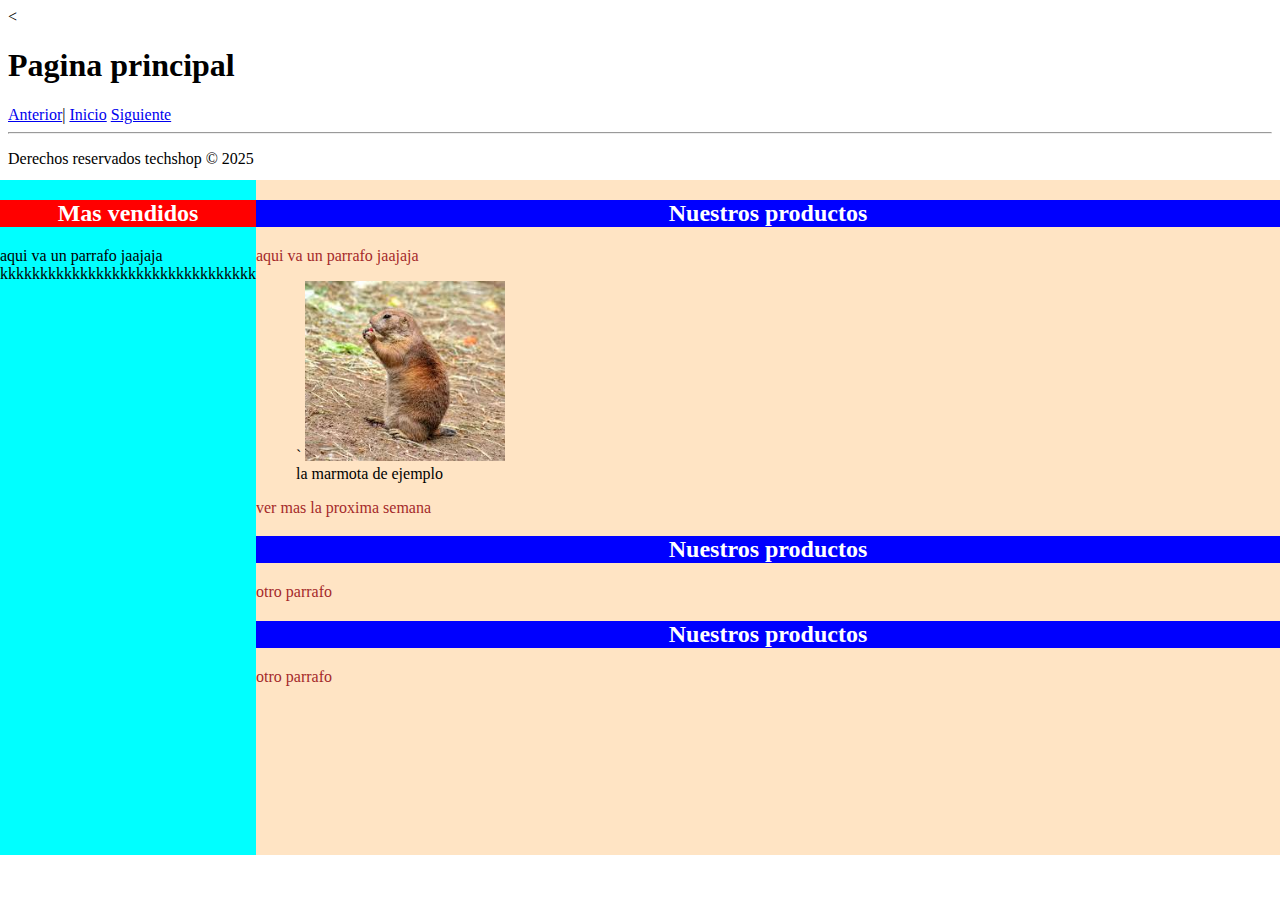
==== src/main/resources/static/audios.html @ dcf67175 "semana 4: Internaciolizacion, Boostrap y reder.com" ====
<!DOCTYPE html>
<!--
nuestra primera pagina del curso 
-->
<html>
    <head>
        <title>TechShop</title>
        <meta charset="UTF-8">
        <link href="css/estilos.css" rel="stylesheet" type="text/css"/>
        
    </head>
    <body>
        <<header>
     
        <h1 id="logo">Pagina principal</h1>
        <nav>
            <a href="ejemplo8.html">Anterior</a>|
        <a href="index.html">Inicio</a>
        <a href="ejemplo2.html">Siguiente</a><hr/>
            
            
        </nav>
        </header>
        
        <aside class="aside">
            <h2 class="noticia">Mas vendidos </h2>
            <p> aqui va un parrafo jaajaja [base64] </p>  
        </aside>
        
        <section class="section">
            <article>
                <header>
            <h2>Nuestros productos</h2>
                </header>
            <p> aqui va un parrafo jaajaja  </p>  
            <figure>
               `
               <img src="img/marmota.jpeg" alt="imagen de marmota" width="200"/>
               <figcaption> la marmota de ejemplo
                   
               </figcaption>
            </figure>
            <footer class="flooter">
                <P>ver mas la proxima semana</P>
            </footer>
            </article>
            <article>
                <h2>Nuestros productos</h2>
                <P> otro parrafo </P>
            </article>
            
            <article>
                <h2>Nuestros productos</h2>
                <P> otro parrafo </P>
            </article>
            
            
            
        </section>
        
        <footer>
            <p> Derechos reservados techshop &COPY; 2025 </p>  
        </footer>
        
        
        
      
        
        
    </body>
</html>
---- src/main/resources/static/css/estilos.css ----
article p {
    color: brown;
}

h2{
    text-align: center;
    background-color: blue;
    color: white;
}

tbody tr:nth-child(odd){
    background-color: red;
    color: white;
   
}
tbody tr:nth-child(even){
    background-color: green;
    color: white;
   
}
.body{
    margin: 0;
    box-sizing:  border-box;
    font-family: sans-serif;
}

.noticia{
    color: white;
    background-color: red;
}

.header{
    position: fixed;
    top: 0;
    left: 0;
    width: 100%;
    height: 90px;
    background-color: #076af0;
       
}
.logo{
    font-size: 30px;
    font-weight: bold;
    padding: 0 40px;
    line-height: 90px;
}

.nav{
    display: flex;
    justify-content: space-between;
    max-width: 992px;
    margin: 0 auto;
    
    
}
.nav-link{
    color: white;
    text-decoration: none;
    
}
.nav-menu{
    display: flex;
    margin: 40px;
    list-style: none;
    
}
nav-menu-link{
    font-size: 18px;
    margin: 0 10px;
    line-height: 90px;
    width: max-content;
}
nav-menu-link:hover{
    background-color: #024070;
    transition: 0.5s;
        
  
    
}
nav-menu-link{
    padding: 8px 18px;
    border-radius: 10px;
}


.aside{
    position: fixed;
    top: 20%;
    left: 0;
    width: 20%;
    height: 75%;
    background-color: aqua;
}

.section{
    position: fixed;
    top: 20%;
    left: 20%;
    width: 80%;
    height: 75%;
    background-color: bisque;
    overflow-y: scroll;
    
}
.footer{
    position: fixed;
    bottom: 0;
    left: 0;
    width: 100%;
    height: 5%;
    background-color: yellowgreen;
    text-align: center;
    
}
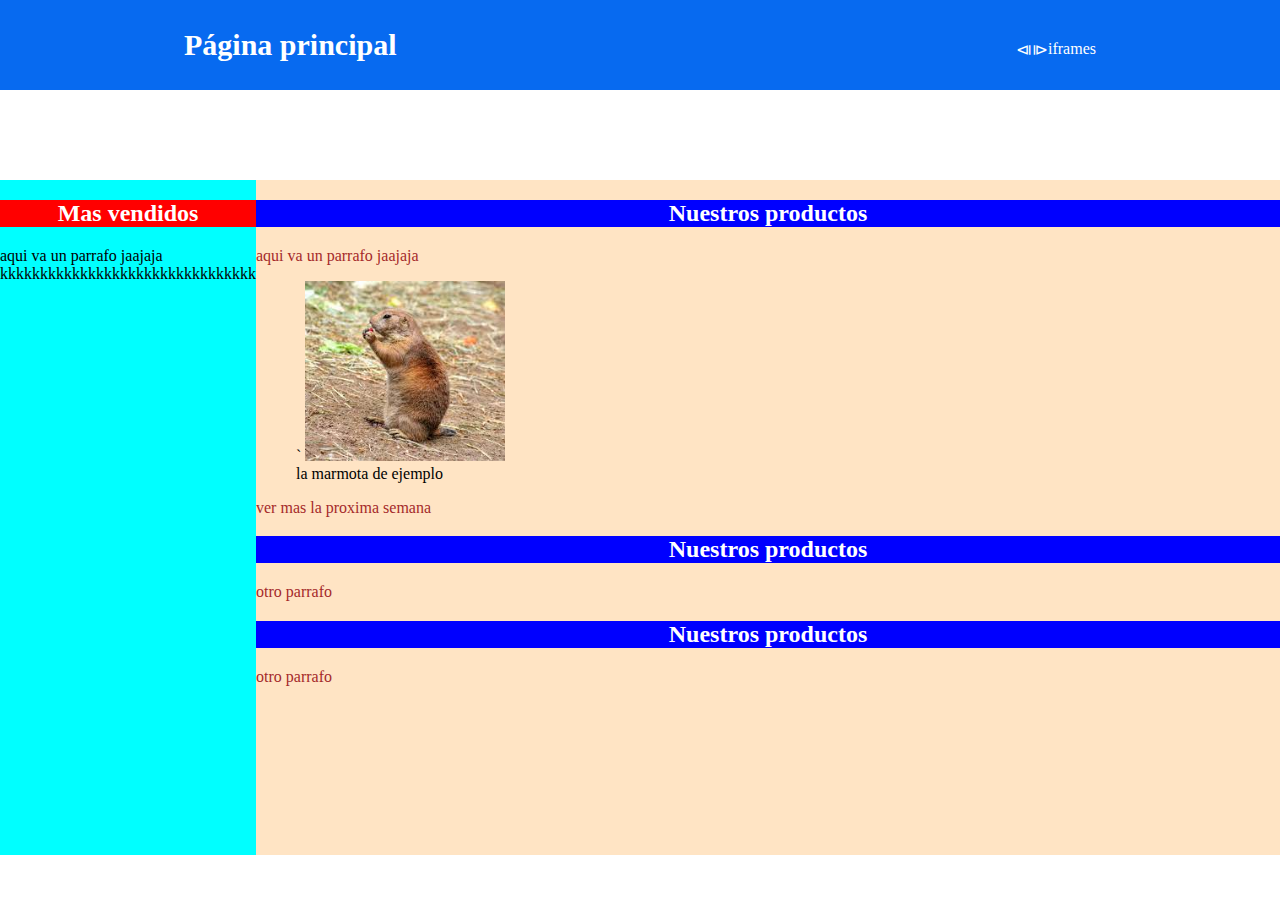
==== commit 86db69a3: "semana 4: Internaciolizacion, Boostrap y reder.com CON DOKER" ====
--- a/src/main/resources/static/audios.html
+++ b/src/main/resources/static/audios.html
@@ -10,16 +10,19 @@
         
     </head>
     <body>
-        <<header>
-     
-        <h1 id="logo">Pagina principal</h1>
-        <nav>
-            <a href="ejemplo8.html">Anterior</a>|
-        <a href="index.html">Inicio</a>
-        <a href="ejemplo2.html">Siguiente</a><hr/>
-            
-            
-        </nav>
+        <header class="header"> 
+            <nav class="nav" >
+            <a href="index.html" class="logo nav-link">Página principal</a>
+            <ul class="nav-menu">
+                <li class="nav-menu-item"><a class="nav-menu-link nav-link" href="iframes.html">&LeftTriangleBar;</a></li>
+                <li class="nav-menu-item"><a class="nav-menu-link nav-link" href="index.html">&RightTriangleBar;</a></li>
+                <li class="nav-menu-item"><a class="nav-menu-link nav-link" href="ejemplo2.html">iframes</a></li>
+          
+                
+                
+            </ul>
+         
+            </nav>
         </header>
         
         <aside class="aside">
